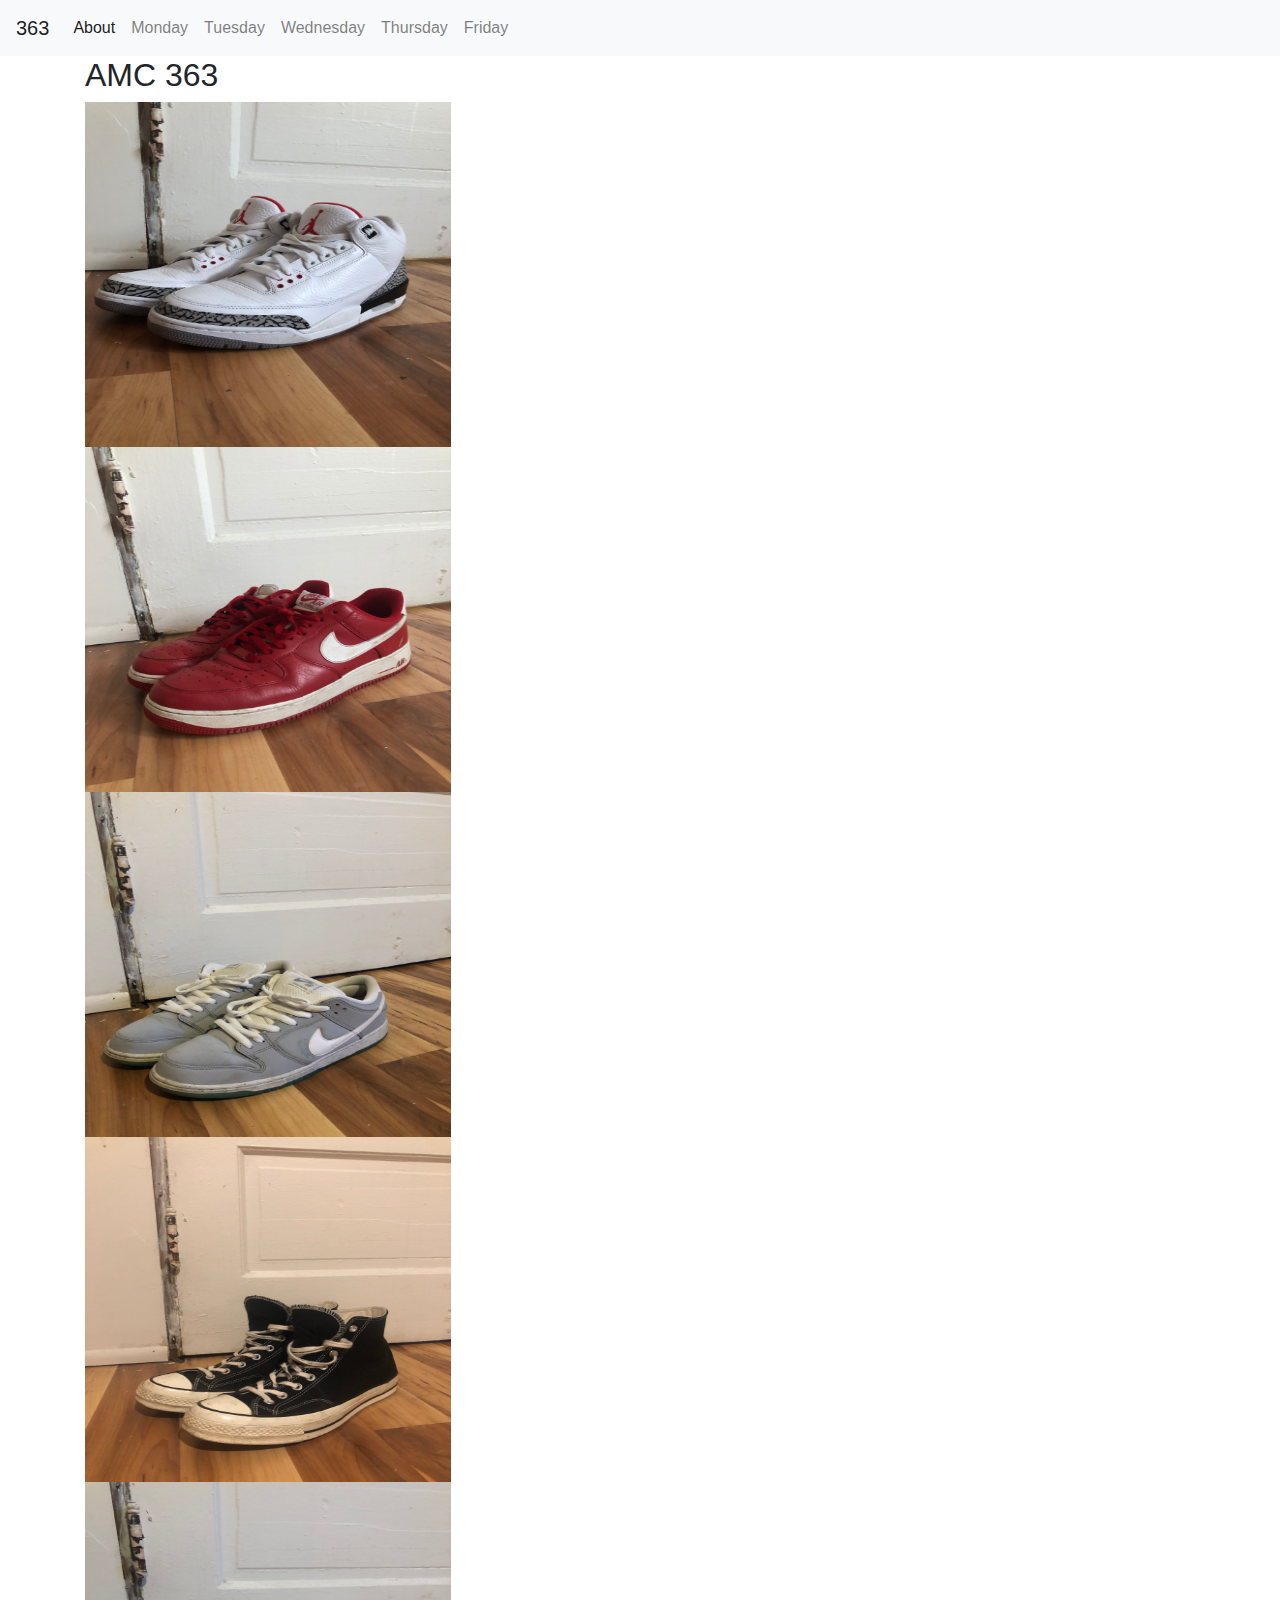
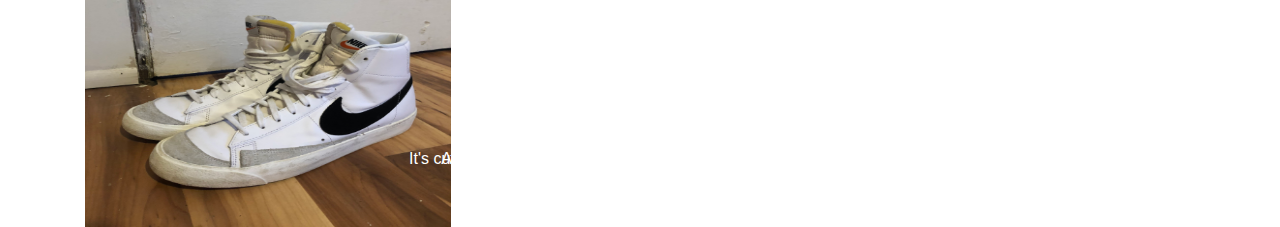
==== index.html @ bc515fb0 "20% complete" ====
<html>
    <head>
        <meta charset="UTF-8">
        <meta name="viewport" content="width=device-width, initial-scale=1.0">
        <meta http-equiv="X-UA-Compatible" content="ie=edge">
        <title>A 363 Week</title>
    
        <link rel="stylesheet" href="style.css" />
        <link rel="stylesheet" href="https://stackpath.bootstrapcdn.com/bootstrap/4.4.1/css/bootstrap.min.css" integrity="sha384-Vkoo8x4CGsO3+Hhxv8T/Q5PaXtkKtu6ug5TOeNV6gBiFeWPGFN9MuhOf23Q9Ifjh" crossorigin="anonymous">
        <script src="https://maxcdn.bootstrapcdn.com/bootstrap/3.4.1/js/bootstrap.min.js"></script>
        <script src="https://ajax.googleapis.com/ajax/libs/jquery/3.4.1/jquery.min.js"></script>
        <style>
        .carousel-inner > .item > img,
        .carousel-inner > .item > a > img {
          width: 33%;
          margin: auto;
        }
        </style>
      </head>
    
    <body>
        <nav class="navbar navbar-expand-lg navbar-light bg-light">
            <a class="navbar-brand" href="#">363</a>
            <button class="navbar-toggler" type="button" data-toggle="collapse" data-target="#navbarNav" aria-controls="navbarNav" aria-expanded="false" aria-label="Toggle navigation">
              <span class="navbar-toggler-icon"></span>
            </button>
            <div class="collapse navbar-collapse" id="navbarNav">
              <ul class="navbar-nav">
                <li class="nav-item active">
                  <a class="nav-link" href="index.html">About <span class="sr-only">(current)</span></a>
                </li>
                <li class="nav-item">
                  <a class="nav-link" href="monday.html">Monday</a>
                </li>
                <li class="nav-item">
                  <a class="nav-link" href="tuesday.html">Tuesday</a>
                </li>
                <li class="nav-item">
                    <a class="nav-link" href="wednesday.html">Wednesday</a>
                  </li>
                <li class="nav-item">
                  <a class="nav-link" href="thursday.html">Thursday</a>
                </li>
                <li class="nav-item">
                    <a class="nav-link" href="friday.html">Friday</a>
                  </li>
                </ul>
            </div>
          </nav>

          

          <div class="container">
            <h2>AMC 363</h2>
            <div id="myCarousel" class="carousel slide">
              <ol class="carousel-indicators">
                <li class="item1 active"></li>
                <li class="item2"></li>
                <li class="item3"></li>
                <li class="item4"></li>
                <li class="item5"></li>
              </ol>
              <div class="carousel-inner" role="listbox">

                <div class="item active">
                  <img src="jordan-side.jpg" alt="Jordan 3s" width="500" height="345">
                  <div class="carousel-caption">
                    <h3>Jordan 3s White Cements</h3>
                    <p>Always liked these and was glad that got them last year!</p>
                  </div>
                </div>
          
                <div class="item">
                  <img src="af1-side.jpg" alt="Air Forces" width="500" height="345">
                  <div class="carousel-caption">
                    <h3>Air Force 1 Low</h3>
                    <p>My roomate gave these to me!</p>
                  </div>
                </div>
              
                <div class="item">
                  <img src="mcfly-side.jpg" alt="Dunks" width="500" height="345">
                  <div class="carousel-caption">
                    <h3>Flowers</h3>
                    <p>The colorway is in reference to Back to the Future</p>
                  </div>
                </div>
          
                <div class="item">
                  <img src="convsere-side.jpg" alt="Converse" width="500" height="345">
                  <div class="carousel-caption">
                    <h3>Flowers</h3>
                    <p>It's cute that everyone probably had these at one point in their life</p>
                  </div>
                </div>
                
                <div class="item">
                    <img src="blazers-side.jpg" alt="Blazers" width="500" height="345">
                    <div class="carousel-caption">
                      <h3>Flowers</h3>
                      <p>Beautiful flowers in Kolymbari, Crete.</p>
                    </div>
                  </div>

              </div>
            </div>
            <a class="left carousel-control" href="#myCarousel" role="button">
                <span class="glyphicon glyphicon-chevron-left" aria-hidden="true"></span>
                <span class="sr-only">Previous</span>
              </a>
              <a class="right carousel-control" href="#myCarousel" role="button">
                <span class="glyphicon glyphicon-chevron-right" aria-hidden="true"></span>
                <span class="sr-only">Next</span>
              </a>
            </div>
          </div>
          
          <script>
          $(document).ready(function(){
            
            $("#myCarousel").carousel();
              
     
            $(".item1").click(function(){
              $("#myCarousel").carousel(0);
            });
            $(".item2").click(function(){
              $("#myCarousel").carousel(1);
            });
            $(".item3").click(function(){
              $("#myCarousel").carousel(2);
            });
            $(".item4").click(function(){
              $("#myCarousel").carousel(3);
            });
              
            
            $(".left").click(function(){
              $("#myCarousel").carousel("prev");
            });
            $(".right").click(function(){
              $("#myCarousel").carousel("next");
            });
          });
          </script>

    </body>
</html>
---- style.css ----
img {
	max-width:100%;
	display:inline-block;
}

ul {list-style:none;}
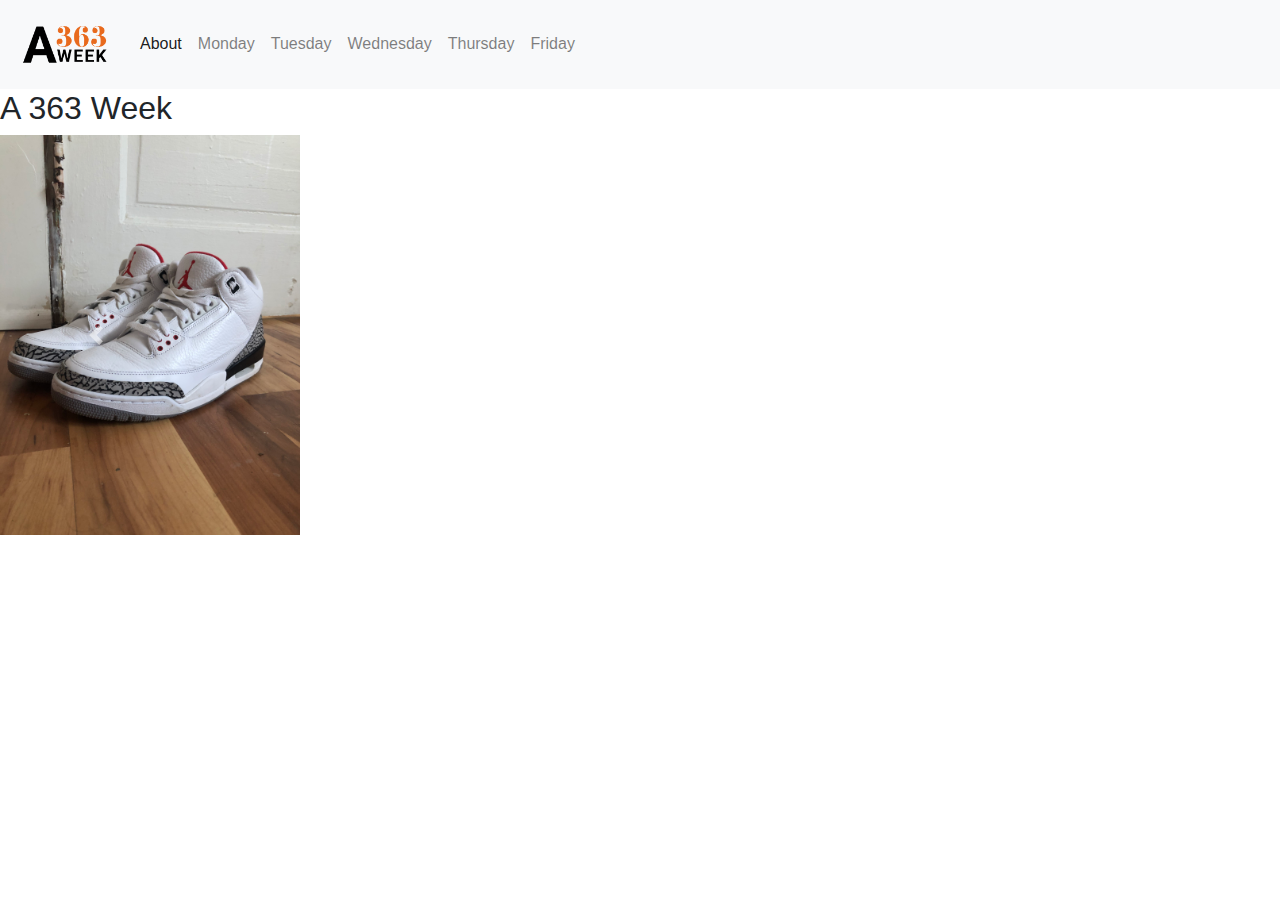
==== commit c06cd91d: "Presentation 12/9 5:15" ====
--- a/index.html
+++ b/index.html
@@ -7,27 +7,29 @@
     
         <link rel="stylesheet" href="style.css" />
         <link rel="stylesheet" href="https://stackpath.bootstrapcdn.com/bootstrap/4.4.1/css/bootstrap.min.css" integrity="sha384-Vkoo8x4CGsO3+Hhxv8T/Q5PaXtkKtu6ug5TOeNV6gBiFeWPGFN9MuhOf23Q9Ifjh" crossorigin="anonymous">
-        <script src="https://maxcdn.bootstrapcdn.com/bootstrap/3.4.1/js/bootstrap.min.js"></script>
-        <script src="https://ajax.googleapis.com/ajax/libs/jquery/3.4.1/jquery.min.js"></script>
+       
+       
         <style>
-        .carousel-inner > .item > img,
-        .carousel-inner > .item > a > img {
-          width: 33%;
-          margin: auto;
-        }
-        </style>
+            .carousel-inner > .item > img,
+            .carousel-inner > .item > a > img {
+              width: 33%;
+              margin: auto;
+            }
+            </style>
       </head>
     
     <body>
         <nav class="navbar navbar-expand-lg navbar-light bg-light">
-            <a class="navbar-brand" href="#">363</a>
+            <a class="navbar-brand" href="#">
+                    <img class="img-fluid" src="AxelGif2.gif" alt="Logo" width="100" height="100">
+            </a>
             <button class="navbar-toggler" type="button" data-toggle="collapse" data-target="#navbarNav" aria-controls="navbarNav" aria-expanded="false" aria-label="Toggle navigation">
               <span class="navbar-toggler-icon"></span>
             </button>
             <div class="collapse navbar-collapse" id="navbarNav">
               <ul class="navbar-nav">
                 <li class="nav-item active">
-                  <a class="nav-link" href="index.html">About <span class="sr-only">(current)</span></a>
+                  <a class="nav-link" href="index.html">About <span class="sr-only"></span></a>
                 </li>
                 <li class="nav-item">
                   <a class="nav-link" href="monday.html">Monday</a>
@@ -48,101 +50,73 @@
             </div>
           </nav>
 
-          
+       
+            <h2>A 363 Week</h2>
+            
+         
 
-          <div class="container">
-            <h2>AMC 363</h2>
-            <div id="myCarousel" class="carousel slide">
-              <ol class="carousel-indicators">
-                <li class="item1 active"></li>
-                <li class="item2"></li>
-                <li class="item3"></li>
-                <li class="item4"></li>
-                <li class="item5"></li>
-              </ol>
-              <div class="carousel-inner" role="listbox">
+          <div id="carouselExampleIndicators" class="carousel slide" data-ride="carousel">
+            <ol class="carousel-indicators">
+              <li data-target="#carouselExampleIndicators" data-slide-to="0" class="active"></li>
+              <li data-target="#carouselExampleIndicators" data-slide-to="1"></li>
+              <li data-target="#carouselExampleIndicators" data-slide-to="2"></li>
+            </ol>
+            <div class="carousel-inner">
 
-                <div class="item active">
-                  <img src="jordan-side.jpg" alt="Jordan 3s" width="500" height="345">
+              <div class="carousel-item active mx-auto">
+                <img class="img-fluid" src="jordan-side.jpg" alt="Jordan 3s" width="300" height="145">
                   <div class="carousel-caption">
                     <h3>Jordan 3s White Cements</h3>
                     <p>Always liked these and was glad that got them last year!</p>
                   </div>
+              </div>
+
+              <div class="carousel-item mx-autp">
+                <img class="img-fluid" src="af1-side.jpg" alt="Air Forces" width="300" height="145">
+                <div class="carousel-caption">
+                  <h3>Air Force 1 Low</h3>
+                  <p>My roomate gave these to me!</p>
                 </div>
-          
-                <div class="item">
-                  <img src="af1-side.jpg" alt="Air Forces" width="500" height="345">
+              </div>
+              
+              <div class="carousel-item mx-auto">
+                <img class="img-fluid" src="mcfly-side.jpg" alt="Dunks" width="300" height="145">
                   <div class="carousel-caption">
-                    <h3>Air Force 1 Low</h3>
-                    <p>My roomate gave these to me!</p>
-                  </div>
-                </div>
-              
-                <div class="item">
-                  <img src="mcfly-side.jpg" alt="Dunks" width="500" height="345">
-                  <div class="carousel-caption">
-                    <h3>Flowers</h3>
+                    <h3>Nike SB Dunk Lows</h3>
                     <p>The colorway is in reference to Back to the Future</p>
                   </div>
+              </div>
+              
+              <div class="carousel-item mx-auto">
+                <img class="img-fluid" src="convsere-side.jpg" alt="Converse" width="300" height="145">
+                <div class="carousel-caption">
+                  <h3>Converse Chuck 70</h3>
+                  <p>It's cute that everyone probably had these at one point in their life</p>
                 </div>
+              </div>
+              
+              <div class="carousel-item mx-auto">
+                <img class="img-fluid" src="blazers-side.jpg" alt="Blazers" width="300" height="145">
+                <div class="carousel-caption">
+                  <h3>Nike Blazer Mid 77 Vintage</h3>
+                  <p>I'm not a huge fan of high tops but these look sick</p>
+                </div>
+              </div>
+            
+            </div>
+            <a class="carousel-control-prev" href="#carouselExampleIndicators" role="button" data-slide="prev">
+              <span class="carousel-control-prev-icon" aria-hidden="true"></span>
+              <span class="sr-only">Previous</span>
+            </a>
+            <a class="carousel-control-next" href="#carouselExampleIndicators" role="button" data-slide="next">
+              <span class="carousel-control-next-icon" aria-hidden="true"></span>
+              <span class="sr-only">Next</span>
+            </a>
+          </div>
+        
           
-                <div class="item">
-                  <img src="convsere-side.jpg" alt="Converse" width="500" height="345">
-                  <div class="carousel-caption">
-                    <h3>Flowers</h3>
-                    <p>It's cute that everyone probably had these at one point in their life</p>
-                  </div>
-                </div>
-                
-                <div class="item">
-                    <img src="blazers-side.jpg" alt="Blazers" width="500" height="345">
-                    <div class="carousel-caption">
-                      <h3>Flowers</h3>
-                      <p>Beautiful flowers in Kolymbari, Crete.</p>
-                    </div>
-                  </div>
-
-              </div>
-            </div>
-            <a class="left carousel-control" href="#myCarousel" role="button">
-                <span class="glyphicon glyphicon-chevron-left" aria-hidden="true"></span>
-                <span class="sr-only">Previous</span>
-              </a>
-              <a class="right carousel-control" href="#myCarousel" role="button">
-                <span class="glyphicon glyphicon-chevron-right" aria-hidden="true"></span>
-                <span class="sr-only">Next</span>
-              </a>
-            </div>
-          </div>
-          
-          <script>
-          $(document).ready(function(){
-            
-            $("#myCarousel").carousel();
-              
-     
-            $(".item1").click(function(){
-              $("#myCarousel").carousel(0);
-            });
-            $(".item2").click(function(){
-              $("#myCarousel").carousel(1);
-            });
-            $(".item3").click(function(){
-              $("#myCarousel").carousel(2);
-            });
-            $(".item4").click(function(){
-              $("#myCarousel").carousel(3);
-            });
-              
-            
-            $(".left").click(function(){
-              $("#myCarousel").carousel("prev");
-            });
-            $(".right").click(function(){
-              $("#myCarousel").carousel("next");
-            });
-          });
-          </script>
-
+          <script src="https://code.jquery.com/jquery-3.4.1.slim.min.js" integrity="sha384-J6qa4849blE2+poT4WnyKhv5vZF5SrPo0iEjwBvKU7imGFAV0wwj1yYfoRSJoZ+n" crossorigin="anonymous"></script>
+<script src="https://cdn.jsdelivr.net/npm/popper.js@1.16.0/dist/umd/popper.min.js" integrity="sha384-Q6E9RHvbIyZFJoft+2mJbHaEWldlvI9IOYy5n3zV9zzTtmI3UksdQRVvoxMfooAo" crossorigin="anonymous"></script>
+<script src="https://stackpath.bootstrapcdn.com/bootstrap/4.4.1/js/bootstrap.min.js" integrity="sha384-wfSDF2E50Y2D1uUdj0O3uMBJnjuUD4Ih7YwaYd1iqfktj0Uod8GCExl3Og8ifwB6" crossorigin="anonymous"></script>
     </body>
 </html>--- a/style.css
+++ b/style.css
@@ -3,4 +3,11 @@
 	display:inline-block;
 }
 
-ul {list-style:none;}+ul {list-style:none;}
+
+.carousel-inner > .item > img,
+        .carousel-inner > .item > a > img {
+          width: 33%;
+          margin: auto;
+        }
+
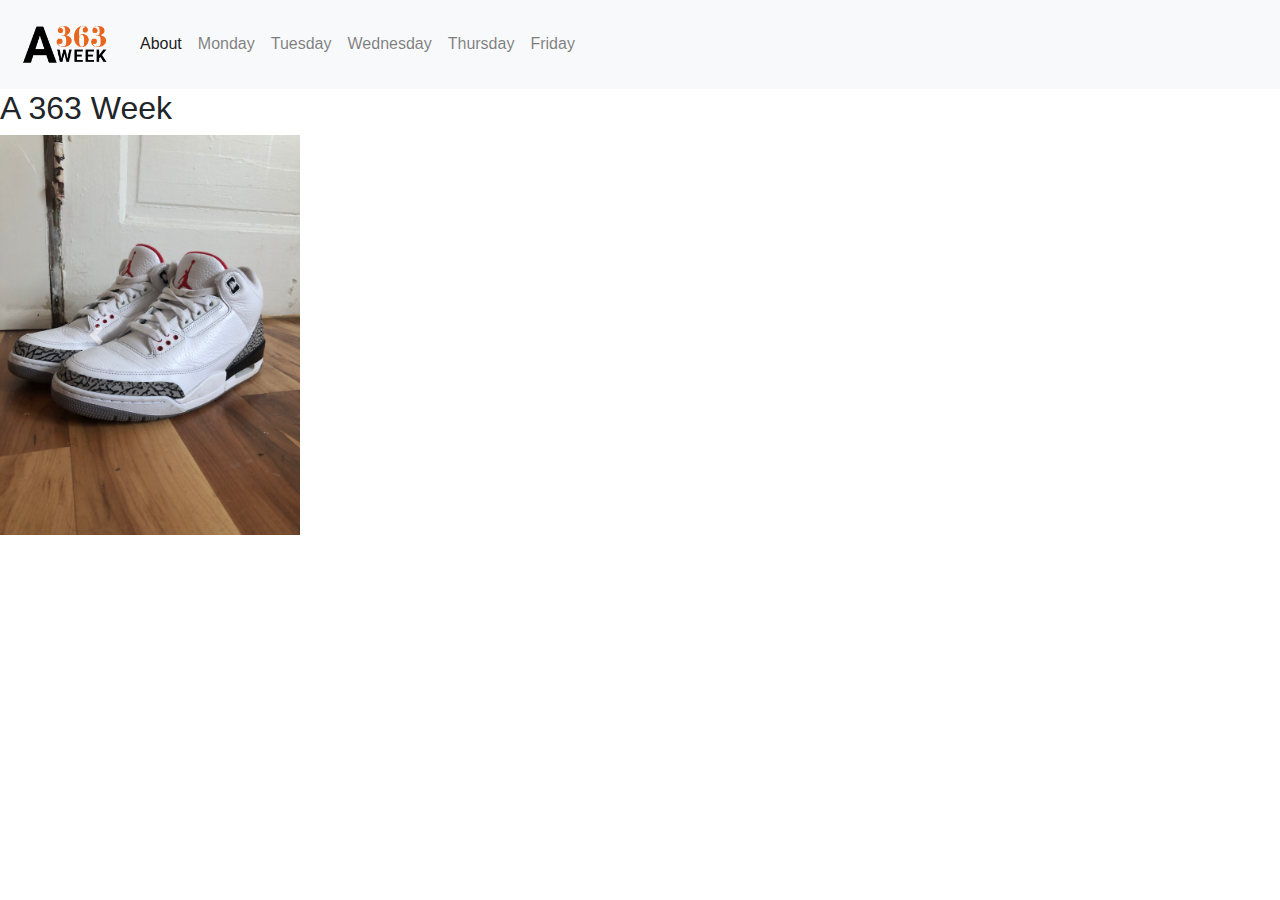
==== commit ac404c68: "NEED CSS STILL WORKING ON IT" ====
--- a/index.html
+++ b/index.html
@@ -60,10 +60,12 @@
               <li data-target="#carouselExampleIndicators" data-slide-to="0" class="active"></li>
               <li data-target="#carouselExampleIndicators" data-slide-to="1"></li>
               <li data-target="#carouselExampleIndicators" data-slide-to="2"></li>
+              <li data-target="#carouselExampleIndicators" data-slide-to="3"></li>
+              <li data-target="#carouselExampleIndicators" data-slide-to="4"></li>
             </ol>
             <div class="carousel-inner">
 
-              <div class="carousel-item active mx-auto">
+              <div class="carousel-item active mx-auto justify-content-center"> 
                 <img class="img-fluid" src="jordan-side.jpg" alt="Jordan 3s" width="300" height="145">
                   <div class="carousel-caption">
                     <h3>Jordan 3s White Cements</h3>
@@ -71,7 +73,7 @@
                   </div>
               </div>
 
-              <div class="carousel-item mx-autp">
+              <div class="carousel-item mx-auto justify-content-center">
                 <img class="img-fluid" src="af1-side.jpg" alt="Air Forces" width="300" height="145">
                 <div class="carousel-caption">
                   <h3>Air Force 1 Low</h3>
@@ -79,7 +81,7 @@
                 </div>
               </div>
               
-              <div class="carousel-item mx-auto">
+              <div class="carousel-item mx-auto justify-content-center">
                 <img class="img-fluid" src="mcfly-side.jpg" alt="Dunks" width="300" height="145">
                   <div class="carousel-caption">
                     <h3>Nike SB Dunk Lows</h3>
@@ -87,7 +89,7 @@
                   </div>
               </div>
               
-              <div class="carousel-item mx-auto">
+              <div class="carousel-item mx-auto justify-content-center">
                 <img class="img-fluid" src="convsere-side.jpg" alt="Converse" width="300" height="145">
                 <div class="carousel-caption">
                   <h3>Converse Chuck 70</h3>
@@ -95,7 +97,7 @@
                 </div>
               </div>
               
-              <div class="carousel-item mx-auto">
+              <div class="carousel-item mx-auto justify-content-center">
                 <img class="img-fluid" src="blazers-side.jpg" alt="Blazers" width="300" height="145">
                 <div class="carousel-caption">
                   <h3>Nike Blazer Mid 77 Vintage</h3>
@@ -104,17 +106,18 @@
               </div>
             
             </div>
-            <a class="carousel-control-prev" href="#carouselExampleIndicators" role="button" data-slide="prev">
+            <a class="carousel-control-prev" href="#carouselExampleIndicators" role="button" data-slide="next">
               <span class="carousel-control-prev-icon" aria-hidden="true"></span>
               <span class="sr-only">Previous</span>
             </a>
-            <a class="carousel-control-next" href="#carouselExampleIndicators" role="button" data-slide="next">
+            <a class="carousel-control-next" href="#carouselExampleIndicators" role="button" data-slide="prev">
               <span class="carousel-control-next-icon" aria-hidden="true"></span>
               <span class="sr-only">Next</span>
             </a>
           </div>
         
           
+          
           <script src="https://code.jquery.com/jquery-3.4.1.slim.min.js" integrity="sha384-J6qa4849blE2+poT4WnyKhv5vZF5SrPo0iEjwBvKU7imGFAV0wwj1yYfoRSJoZ+n" crossorigin="anonymous"></script>
 <script src="https://cdn.jsdelivr.net/npm/popper.js@1.16.0/dist/umd/popper.min.js" integrity="sha384-Q6E9RHvbIyZFJoft+2mJbHaEWldlvI9IOYy5n3zV9zzTtmI3UksdQRVvoxMfooAo" crossorigin="anonymous"></script>
 <script src="https://stackpath.bootstrapcdn.com/bootstrap/4.4.1/js/bootstrap.min.js" integrity="sha384-wfSDF2E50Y2D1uUdj0O3uMBJnjuUD4Ih7YwaYd1iqfktj0Uod8GCExl3Og8ifwB6" crossorigin="anonymous"></script>
--- a/style.css
+++ b/style.css
@@ -11,3 +11,7 @@
           margin: auto;
         }
 
+.h2{
+  justify-content: center;
+  display: flex;
+}